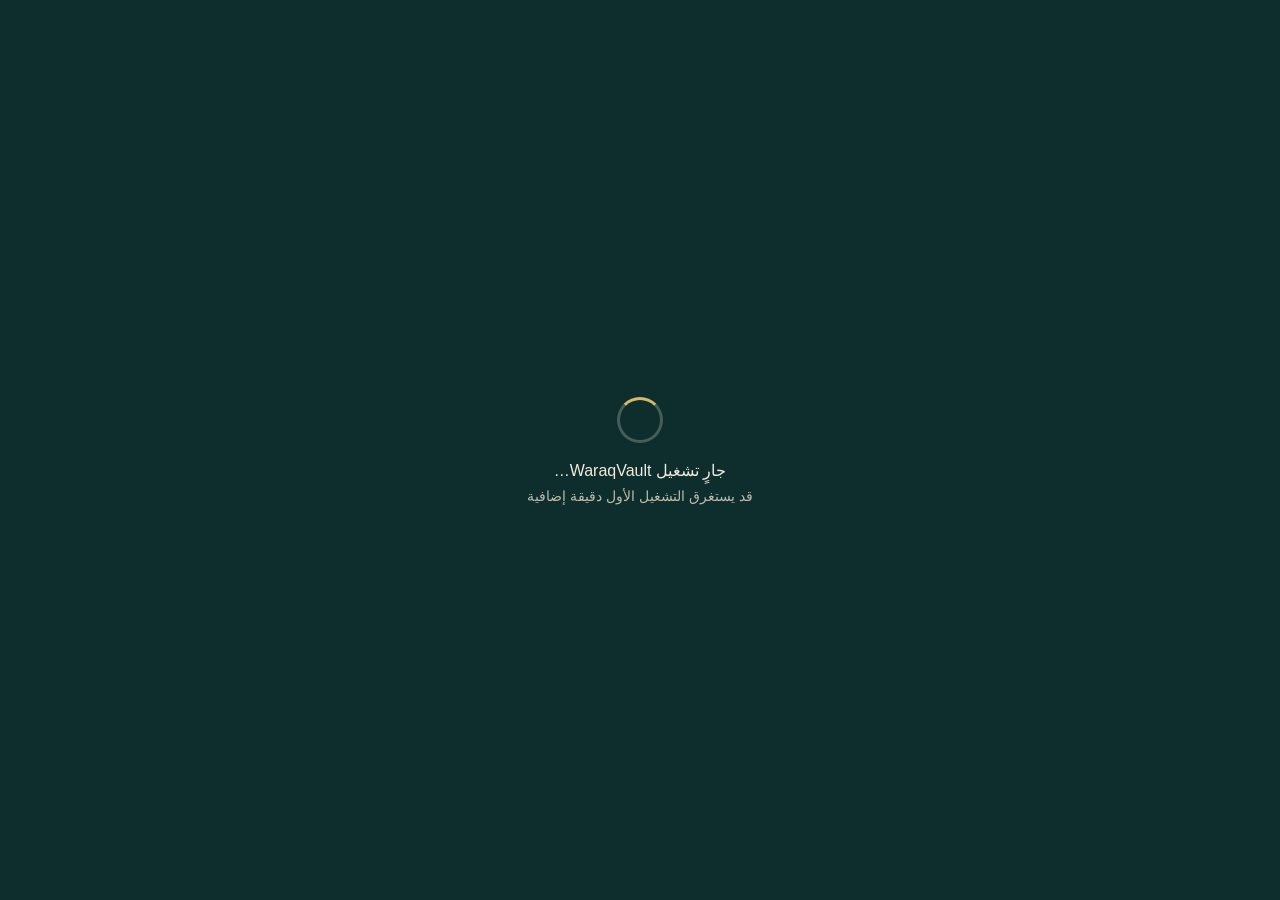
==== src-tauri/splash/index.html @ f403c3cd "feat(desktop): package as a Tauri Windows desktop app Adds a Tauri shell that spawns the FastAPI bac" ====
<!doctype html>
<html lang="ar" dir="rtl">
<head>
<meta charset="utf-8">
<title>Waraq Vault</title>
<style>
  html, body {
    margin: 0;
    height: 100%;
    background: #0d2e2c;
    color: #f4ead9;
    font-family: "Segoe UI", Tahoma, sans-serif;
    display: flex;
    align-items: center;
    justify-content: center;
  }
  .box { text-align: center; }
  .spinner {
    width: 40px;
    height: 40px;
    margin: 0 auto 18px;
    border: 3px solid rgba(244, 234, 217, 0.25);
    border-top-color: #d8b96a;
    border-radius: 50%;
    animation: spin 0.9s linear infinite;
  }
  @keyframes spin { to { transform: rotate(360deg); } }
  #status { font-size: 14px; opacity: 0.75; margin-top: 8px; }
  #error { color: #e08a6b; display: none; font-size: 13px; max-width: 420px; }
</style>
</head>
<body>
  <div class="box">
    <div class="spinner"></div>
    <div>جارٍ تشغيل WaraqVault…</div>
    <div id="status">قد يستغرق التشغيل الأول دقيقة إضافية</div>
    <div id="error"></div>
  </div>
</body>
</html>
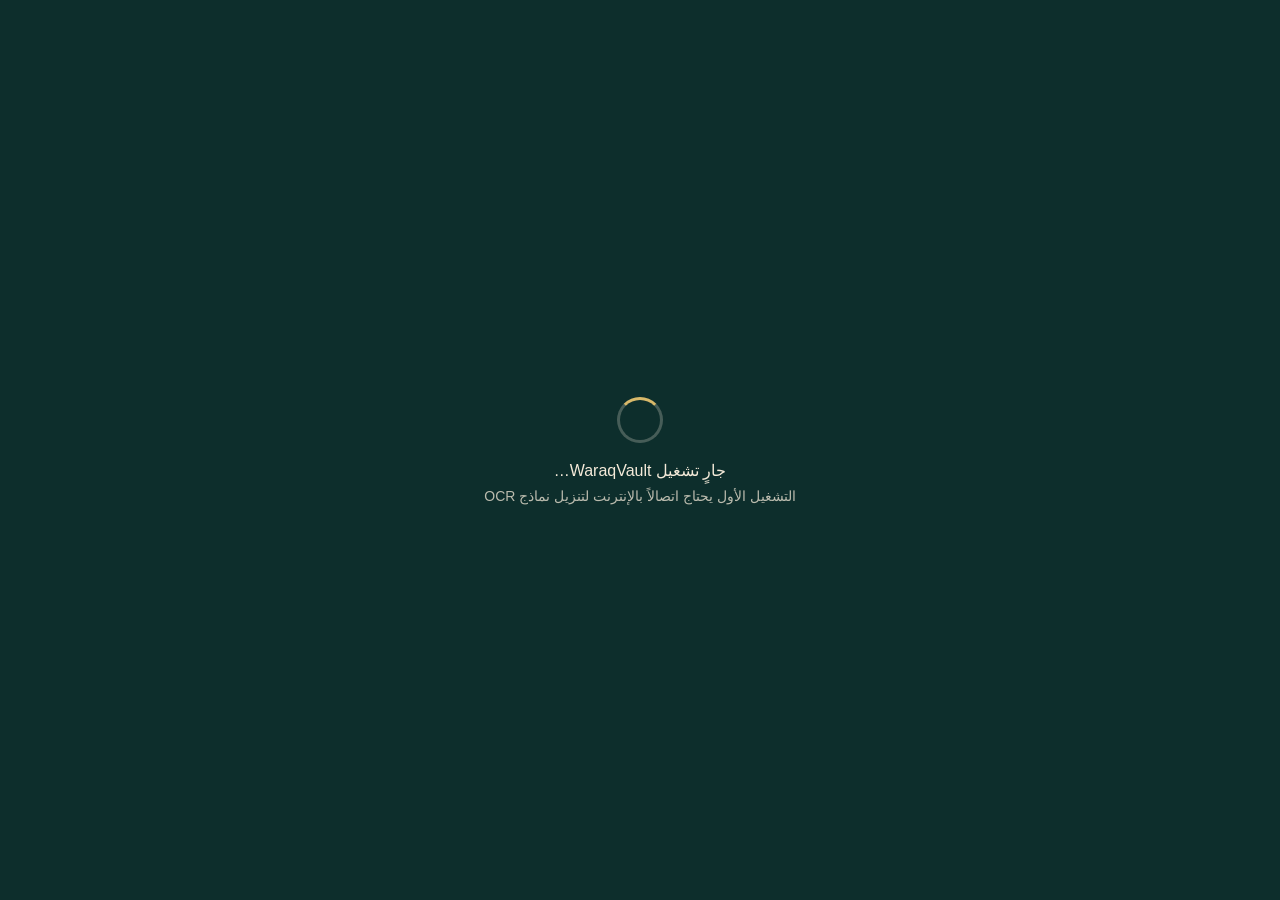
==== commit 3ea3c9c0: "feat(ocr): real progress bar + internet note for first-run model setup Kicks off OCR model loading i" ====
--- a/src-tauri/splash/index.html
+++ b/src-tauri/splash/index.html
@@ -33,7 +33,7 @@
   <div class="box">
     <div class="spinner"></div>
     <div>جارٍ تشغيل WaraqVault…</div>
-    <div id="status">قد يستغرق التشغيل الأول دقيقة إضافية</div>
+    <div id="status">التشغيل الأول يحتاج اتصالاً بالإنترنت لتنزيل نماذج OCR</div>
     <div id="error"></div>
   </div>
 </body>
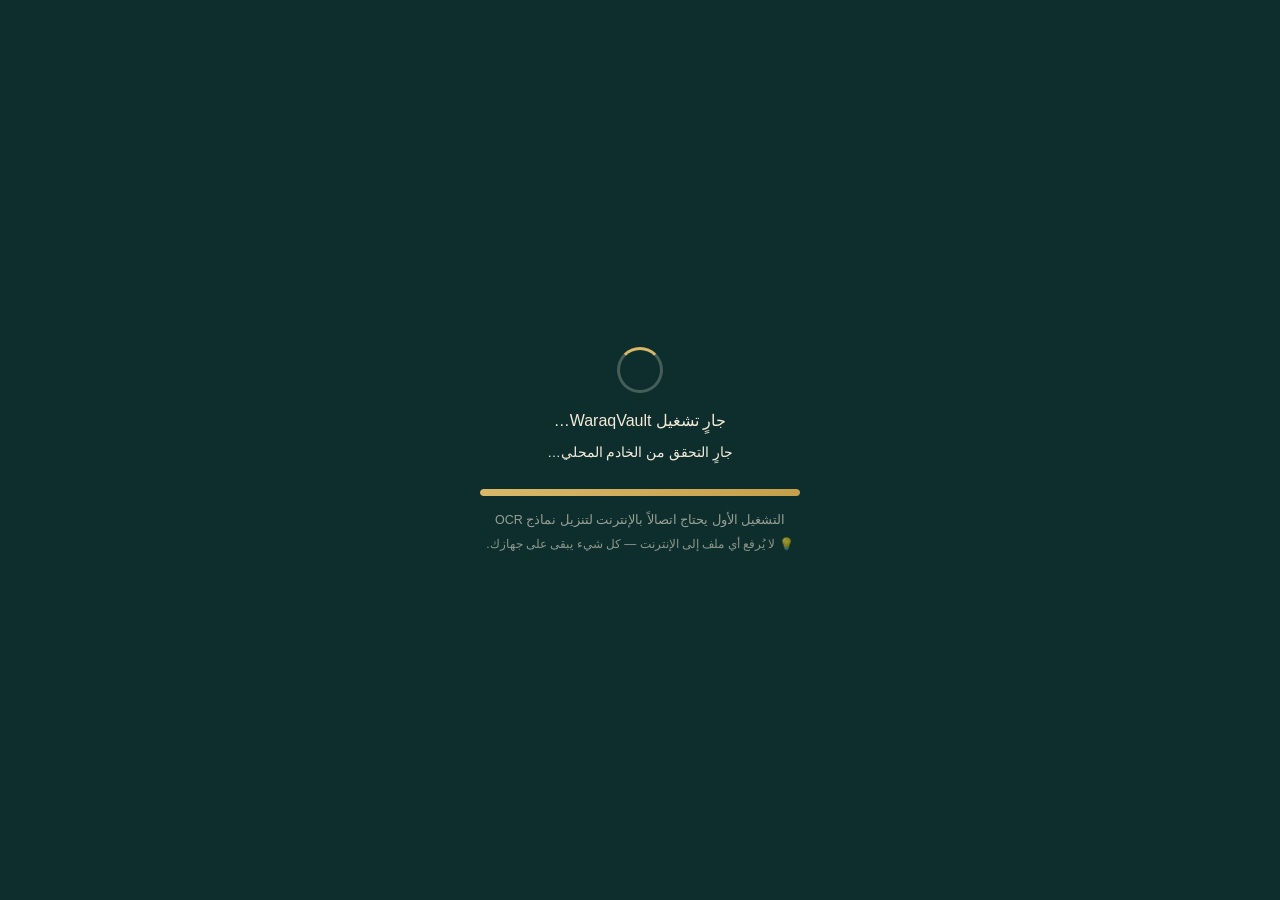
==== commit 879304a8: "feat(splash): real progress bar with per-model stages + rotating hints The splash screen now waits f" ====
--- a/src-tauri/splash/index.html
+++ b/src-tauri/splash/index.html
@@ -14,7 +14,7 @@
     align-items: center;
     justify-content: center;
   }
-  .box { text-align: center; }
+  .box { text-align: center; width: 320px; }
   .spinner {
     width: 40px;
     height: 40px;
@@ -25,16 +25,125 @@
     animation: spin 0.9s linear infinite;
   }
   @keyframes spin { to { transform: rotate(360deg); } }
-  #status { font-size: 14px; opacity: 0.75; margin-top: 8px; }
-  #error { color: #e08a6b; display: none; font-size: 13px; max-width: 420px; }
+
+  #stage { font-size: 13.5px; min-height: 18px; margin-top: 14px; }
+  #percent { font-size: 12px; opacity: 0.7; margin-top: 2px; min-height: 15px; }
+
+  .track {
+    height: 7px;
+    border-radius: 999px;
+    background: rgba(244, 234, 217, 0.14);
+    overflow: hidden;
+    margin-top: 10px;
+  }
+  #bar {
+    height: 100%;
+    width: 0%;
+    border-radius: 999px;
+    background: linear-gradient(90deg, #d8b96a, #c79f4a);
+    transition: width .3s ease;
+  }
+  #bar.indet {
+    width: 100%;
+    background: repeating-linear-gradient(45deg,
+      rgba(216, 185, 106, 0.55), rgba(216, 185, 106, 0.55) 10px,
+      #d8b96a #d8b96a 20px);
+    animation: slide 1s linear infinite;
+  }
+  @keyframes slide { from { background-position: 0 0; } to { background-position: 28px 0; } }
+
+  #status { font-size: 12.5px; opacity: 0.6; margin-top: 16px; }
+
+  #hint {
+    font-size: 12px;
+    opacity: 0.55;
+    margin-top: 10px;
+    min-height: 16px;
+    transition: opacity .25s ease;
+  }
+
+  #error { color: #e08a6b; display: none; font-size: 13px; margin-top: 14px; }
 </style>
 </head>
 <body>
   <div class="box">
     <div class="spinner"></div>
     <div>جارٍ تشغيل WaraqVault…</div>
+
+    <div id="stage">جارٍ التحقق من الخادم المحلي…</div>
+    <div id="percent"></div>
+    <div class="track"><div id="bar" class="indet"></div></div>
+
     <div id="status">التشغيل الأول يحتاج اتصالاً بالإنترنت لتنزيل نماذج OCR</div>
+    <div id="hint"></div>
     <div id="error"></div>
   </div>
+
+<script>
+  // Stage keys come straight from engine/ocr_engine.py's load_progress() —
+  // "downloading"/"loading"/"pending", with the model name ("detection" /
+  // "recognition") in the message field while downloading. Mapped here
+  // instead of on the Python side so this stays presentation-only.
+  var STAGE_LABELS = {
+    "pending": "جارٍ التحضير…",
+    "loading": "جارٍ تحميل محرك OCR في الذاكرة…",
+    "downloading": "جارٍ تنزيل نماذج OCR…",
+    "downloading:detection": "جارٍ تنزيل نماذج الكشف عن النص…",
+    "downloading:recognition": "جارٍ تنزيل نماذج التعرف على الأحرف…"
+  };
+
+  var HINTS = [
+    "لا يُرفع أي ملف إلى الإنترنت — كل شيء يبقى على جهازك.",
+    "يتعرّف WaraqVault على اختلافات كتابة الكلمة العربية نفسها تلقائياً (الهمزة، التاء المربوطة...).",
+    "يمكنك التبديل بين المعالجة على GPU أو CPU من شريط الأدوات في أي وقت.",
+    "بعد هذا التشغيل الأول، لن تحتاج اتصالاً بالإنترنت مرة أخرى.",
+    "يمكنك تنظيم مستنداتك في مساحات عمل (Workspaces) منفصلة.",
+    "النتائج تعرض رقم الصفحة والسطر مع تمييز الكلمة المطابقة داخل السياق."
+  ];
+
+  var hintIndex = 0;
+  function cycleHint() {
+    var el = document.getElementById("hint");
+    if (!el) return;
+    el.style.opacity = 0;
+    setTimeout(function () {
+      el.textContent = "💡 " + HINTS[hintIndex % HINTS.length];
+      hintIndex++;
+      el.style.opacity = 0.55;
+    }, 250);
+  }
+  cycleHint();
+  setInterval(cycleHint, 4500);
+
+  // Called from the Rust shell (src-tauri/src/lib.rs) as it polls the
+  // backend's /ocr/progress endpoint — this file never talks to the backend
+  // directly, avoiding any cross-origin fetch complexity from a static page.
+  window.waraqSetProgress = function (phase, percent, stage) {
+    var bar = document.getElementById("bar");
+    var stageEl = document.getElementById("stage");
+    var pctEl = document.getElementById("percent");
+    if (!bar || !stageEl || !pctEl) return;
+
+    var key = (phase === "downloading" && stage) ? (phase + ":" + stage) : phase;
+    stageEl.textContent = STAGE_LABELS[key] || STAGE_LABELS[phase] || "";
+
+    if (typeof percent === "number") {
+      bar.classList.remove("indet");
+      bar.style.width = percent + "%";
+      pctEl.textContent = Math.round(percent) + "%";
+    } else {
+      bar.classList.add("indet");
+      bar.style.width = "100%";
+      pctEl.textContent = "";
+    }
+  };
+
+  window.waraqSetError = function (message) {
+    var err = document.getElementById("error");
+    if (!err) return;
+    err.style.display = "block";
+    err.textContent = message;
+  };
+</script>
 </body>
 </html>
